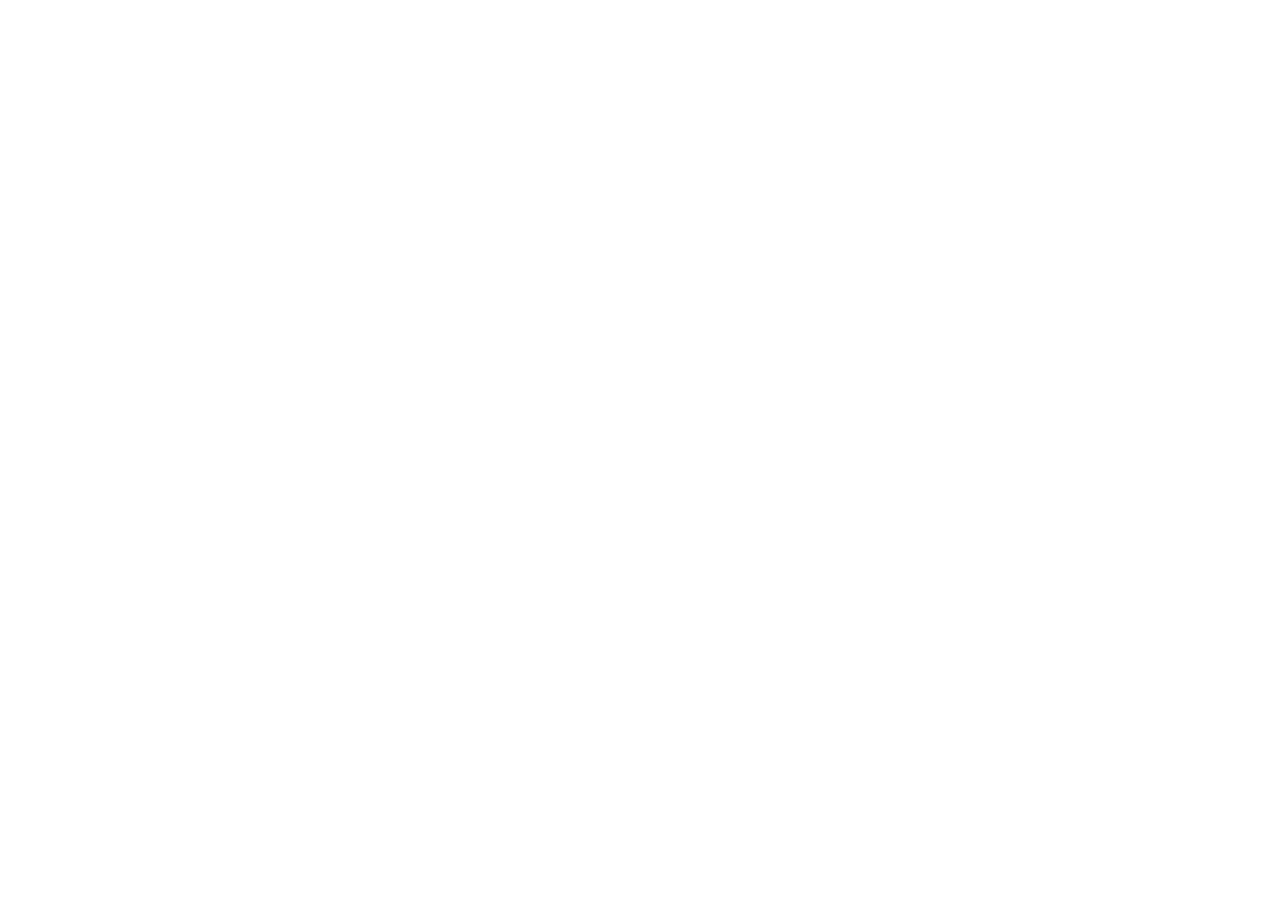
==== Amazon Clone/index.html @ 0cca111e "Amazone clone" ====
<!DOCTYPE html>
<html lang="en">
<head>
    <meta charset="UTF-8">
    <meta name="viewport" content="width=device-width, initial-scale=1.0">
    <title>Amazon</title>
    <link rel="stylesheet" href="https://cdnjs.cloudflare.com/ajax/libs/font-awesome/7.0.1/css/all.min.css" integrity="sha512-2SwdPD6INVrV/lHTZbO2nodKhrnDdJK9/kg2XD1r9uGqPo1cUbujc+IYdlYdEErWNu69gVcYgdxlmVmzTWnetw==" crossorigin="anonymous" referrerpolicy="no-referrer" />
    <link rel-stylesheet" href="style.css">
</head>
<body>
    <div class="navbar"></div>
</body>
</html>
---- Amazon Clone/style.css ----
*{
    margin:0;
    font-family: Arial;
}
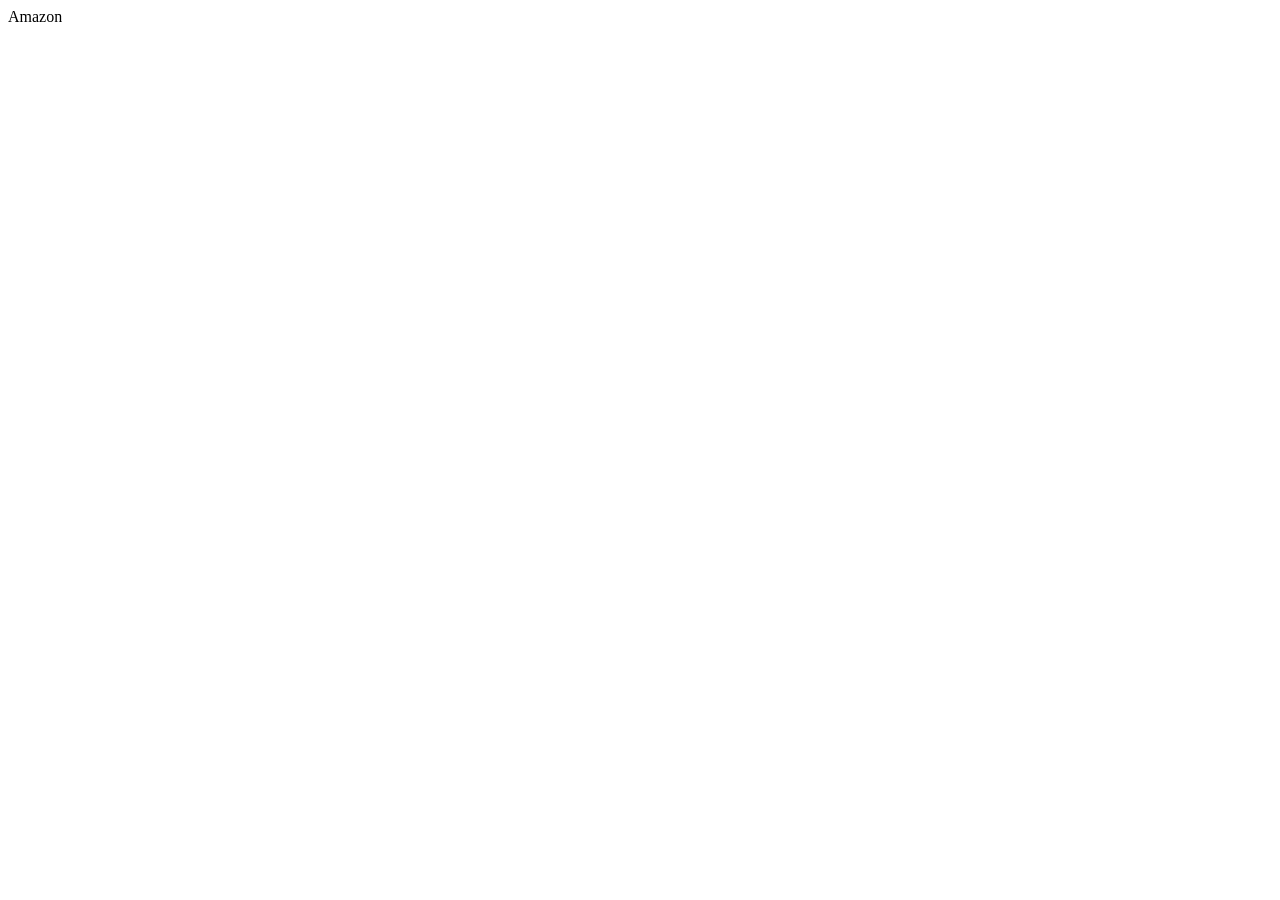
==== commit 56c16150: "add a text" ====
--- a/Amazon Clone/index.html
+++ b/Amazon Clone/index.html
@@ -8,6 +8,6 @@
     <link rel-stylesheet" href="style.css">
 </head>
 <body>
-    <div class="navbar"></div>
+    <div class="navbar">Amazon</div>
 </body>
 </html>
